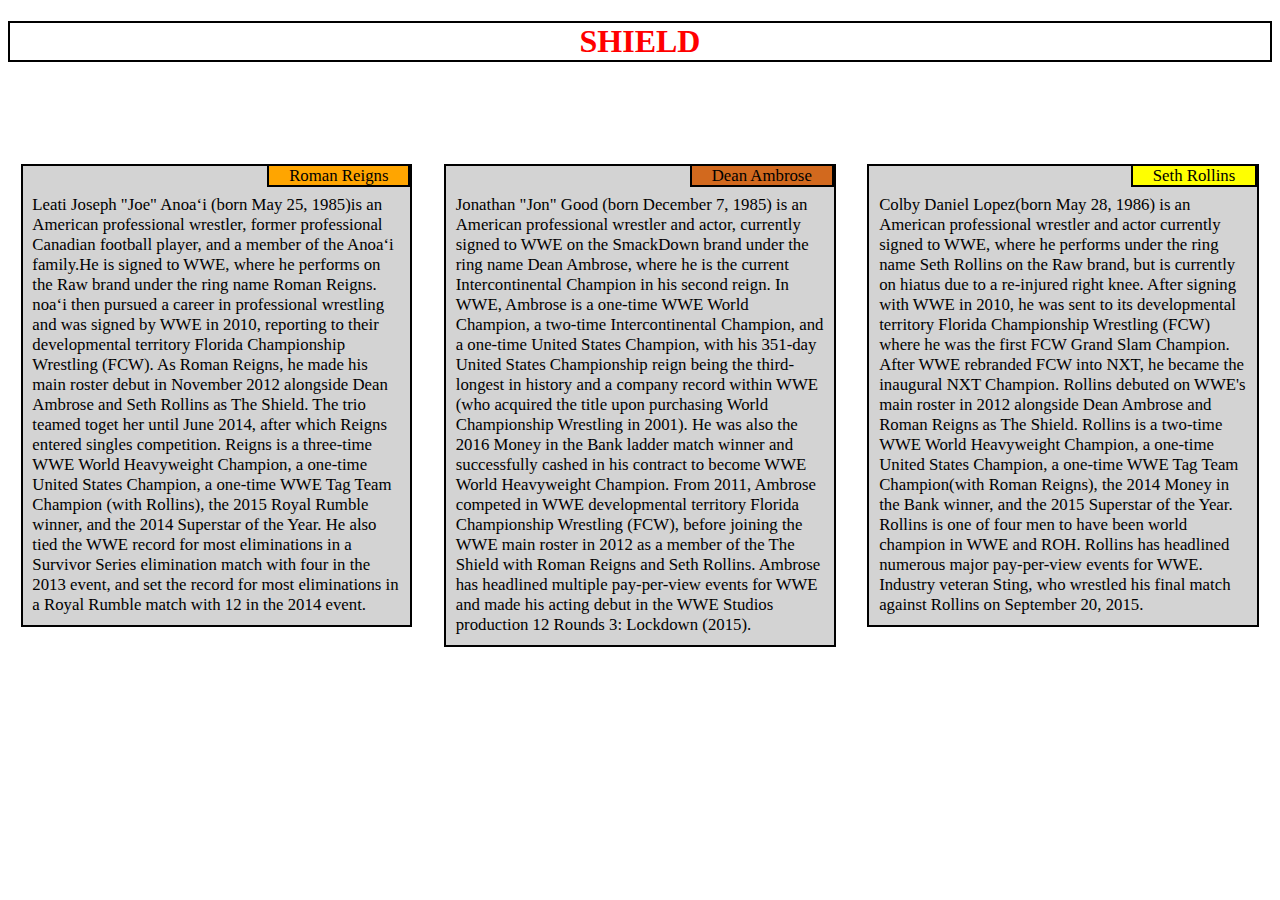
==== mod_2 solution/index.html @ 9dce86e3 "Coursera Module_2 solution" ====
<!doctype html>
<html lang="en">
<head>
	<meta charset="UTF-8">
	<title>Shield</title>
	<link rel="stylesheet" type="text/css" href="css/style.css">
</head>
<body>
	<h1 id="he1">SHIELD</h1>
		<section class="full">
			<div class="shift_right"><span id="d1">Roman Reigns</span></div>
			<div class="inner_content">
				Leati Joseph "Joe" Anoaʻi (born May 25, 1985)is an American professional wrestler, former professional Canadian football player, and a member of the Anoaʻi family.He is signed to WWE, where he performs on the Raw brand under the ring name Roman Reigns.
				noaʻi then pursued a career in professional wrestling and was signed by WWE in 2010, reporting to their developmental territory Florida Championship Wrestling (FCW). As Roman Reigns, he made his main roster debut in November 2012 alongside Dean Ambrose and Seth Rollins as The Shield. The trio teamed toget her until June 2014, after which Reigns entered singles competition. Reigns is a three-time WWE World Heavyweight Champion, a one-time United States Champion, a one-time WWE Tag Team Champion (with Rollins), the 2015 Royal Rumble winner, and the 2014 Superstar of the Year. He also tied the WWE record for most eliminations in a Survivor Series elimination match with four in the 2013 event, and set the record for most eliminations in a Royal Rumble match with 12 in the 2014 event.
			</div>
		</section>
		<section class="full">
			<div class="shift_right"><span id="d2">Dean Ambrose</span></div>
			<div class="inner_content">
				Jonathan "Jon" Good (born December 7, 1985) is an American professional wrestler and actor, currently signed to WWE on the SmackDown brand under the ring name Dean Ambrose, where he is the current Intercontinental Champion in his second reign.

     			In WWE, Ambrose is a one-time WWE World Champion, a two-time Intercontinental Champion, and a one-time United States Champion, with his 351-day United States Championship reign being the third-longest in history and a company record within WWE (who acquired the title upon purchasing World Championship Wrestling in 2001). He was also the 2016 Money in the Bank ladder match winner and successfully cashed in his contract to become WWE World Heavyweight Champion. From 2011, Ambrose competed in WWE developmental territory Florida Championship Wrestling (FCW), before joining the WWE main roster in 2012 as a member of the The Shield with Roman Reigns and Seth Rollins. Ambrose has headlined multiple pay-per-view events for WWE and made his acting debut in the WWE Studios production 12 Rounds 3: Lockdown (2015).
			</div>
		</section>

		<section class="single">
			<div class="shift_right"><span id="d3">Seth Rollins</span></div>
			<div class="inner_content">
				Colby Daniel Lopez(born May 28, 1986) is an American professional wrestler and actor currently signed to WWE, where he performs under the ring name Seth Rollins on the Raw brand, but is currently on hiatus due to a re-injured right knee.

				After signing with WWE in 2010, he was sent to its developmental territory Florida Championship Wrestling (FCW) where he was the first FCW Grand Slam Champion. After WWE rebranded FCW into NXT, he became the inaugural NXT Champion. Rollins debuted on WWE's main roster in 2012 alongside Dean Ambrose and Roman Reigns as The Shield. Rollins is a two-time WWE World Heavyweight Champion, a one-time United States Champion, a one-time WWE Tag Team Champion(with Roman Reigns), the 2014 Money in the Bank winner, and the 2015 Superstar of the Year.
				Rollins is one of four men to have been world champion in WWE and ROH. Rollins has headlined numerous major pay-per-view events for WWE. Industry veteran Sting, who wrestled his final match against Rollins on September 20, 2015.
			</div>
		</section>
</body>
</html>
---- mod_2 solution/css/style.css ----
*{
	box-sizing:border-box;
}

section{
		border: 2px solid black;
		background-color: #D3D3D3;
		font-size:1.05em;	
		}

.shift_right{
	text-align: right;
	}

.inner_content{
	padding:2.5%;
}

span{
	padding: 0 20px 0 20px;
}

#d1{
	border:2px solid black;
	background-color: orange;
}

#d2{
	border:2px solid black;
	background-color:#D2691E;
}

#d3{
	border:2px solid black;
	background-color: yellow;
}

#he1{
	border: 2px solid black;
	color:red;
	text-align: center;
	margin-bottom: 6%;
	}




@media(min-width: 992px)
{
	section{
		width:31%;
		margin-left: 1%;
		margin-right: 1%;
		margin-top: 2%;
		margin-bottom: 2%;
		float:left;
		}

	.full{
		margin-right:1.5%;
	}
}

@media(min-width: 768px) and (max-width:991px)
{
	.full{
		width:46%;
		float:left;
		border:2px solid black;
		margin-bottom:3%;
		margin-left:2%;
		margin-right:2%;
	}
	.single{
		clear:both;
		width:96%;
		border:2px solid black;
		margin-left:2%;
	}
}

@media(max-width: 767px)
{
	section{
		margin:4% 2% 4% 2%;
	}
}
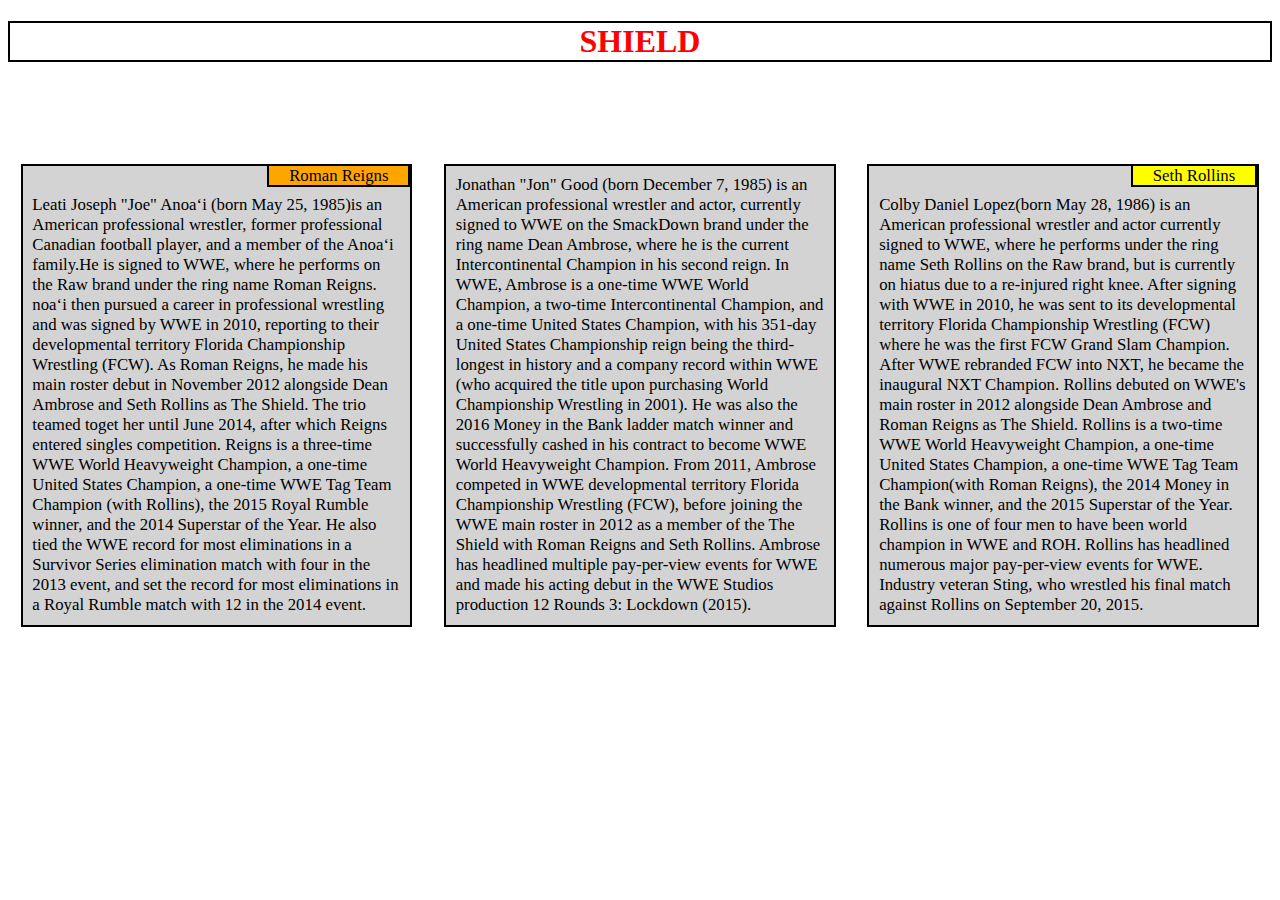
==== commit 0bdb6fdd: "updation by removing central part" ====
--- a/mod_2 solution/index.html
+++ b/mod_2 solution/index.html
@@ -15,7 +15,7 @@
 			</div>
 		</section>
 		<section class="full">
-			<div class="shift_right"><span id="d2">Dean Ambrose</span></div>
+			
 			<div class="inner_content">
 				Jonathan "Jon" Good (born December 7, 1985) is an American professional wrestler and actor, currently signed to WWE on the SmackDown brand under the ring name Dean Ambrose, where he is the current Intercontinental Champion in his second reign.
 
@@ -33,4 +33,4 @@
 			</div>
 		</section>
 </body>
-</html>+</html>
